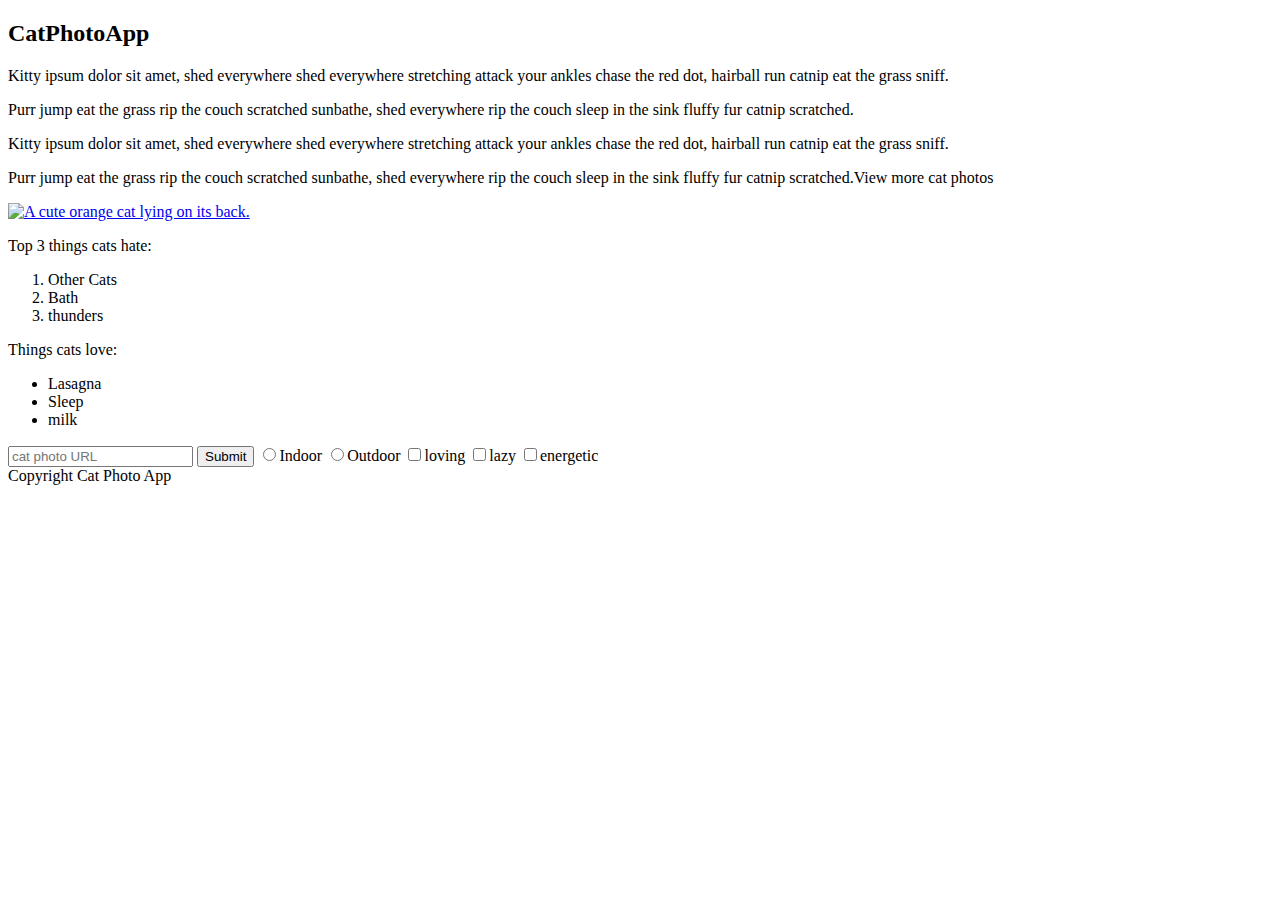
==== index_2.html @ af27f1e5 "Certificación  HTML CSS" ====
<!DOCTYPE html>
<html lang="es">
<html>
  <body>
    <h2>CatPhotoApp</h2>
    <p>Kitty ipsum dolor sit amet, shed everywhere shed everywhere stretching attack 
      your ankles chase the red dot, hairball run catnip eat the grass sniff.</p>
    <p>Purr jump eat the grass rip the couch scratched sunbathe, shed everywhere rip 
      the couch sleep in the sink fluffy fur catnip scratched.</p>
    <main>
      <p>Kitty ipsum dolor sit amet, shed everywhere shed everywhere stretching attack 
        your ankles chase the red dot, hairball run catnip eat the grass sniff.</p>
      <p>Purr jump eat the grass rip the couch scratched sunbathe, shed everywhere rip 
        the couch sleep in the sink fluffy fur catnip scratched.View more cat photos</p>
      <a href="#"><img src="https://cdn.freecodecamp.org/curriculum/cat-photo-app/relaxing-cat.jpg" alt="A cute orange cat lying on its back."></a>
      <p>Top 3 things cats hate:</p>
      <ol>
        <li>Other Cats</li>
        <li>Bath</li>
        <li>thunders</li>
      </ol> 
      <p>Things cats love:</p>
      <ul>
        <li>Lasagna</li>
        <li>Sleep</li>
        <li>milk</li>
      </ul>
      <form action="https://www.freecatphotoapp.com/submit-cat-photo">
        <input type="text" placeholder="cat photo URL" required>
        <button type="submit">Submit</button>
        <label for="indoor"><input id="indoor" value="indoor" type="radio" name="indoor-outdoor">Indoor</label>
        <label for="outdoor"><input id="outdoor" value="outdoor" type="radio" name="indoor-outdoor">Outdoor</label>

        <label for="loving"><input id="loving" value="loving" type="checkbox" name="personality">loving</label>
        <label for="lazy"><input id="lazy" value="lazy" type="checkbox" name="personality">lazy</label>
        <label for="energetic"><input id="energetic" value="energetic" type="checkbox" name="personality">energetic</label>
      </form>
    </main>
    <footer id="footer">Copyright Cat Photo App</footer>
  </body>
</html>
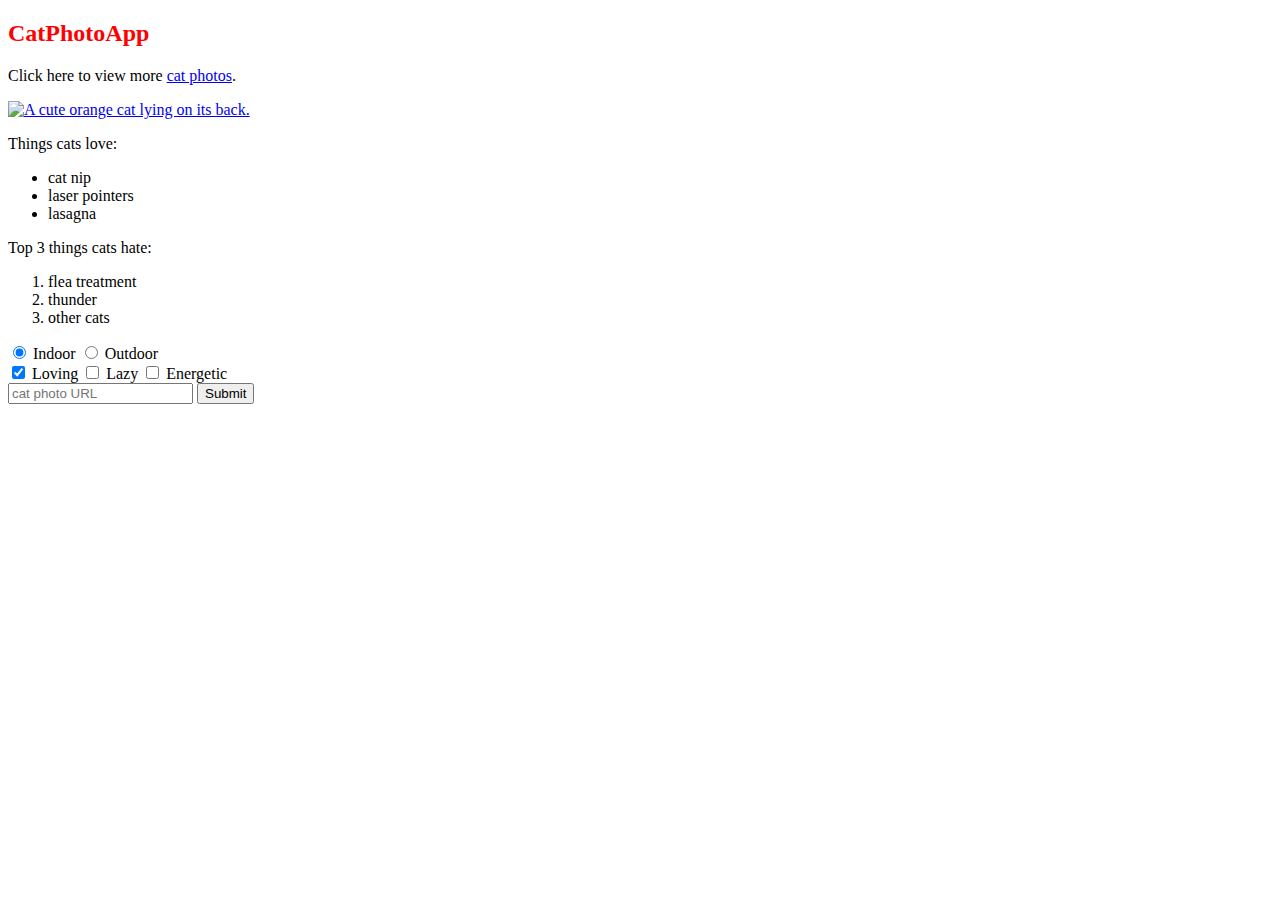
==== commit 696a2be8: "Add index_2.html" ====
--- a/index_2.html
+++ b/index_2.html
@@ -1,41 +1,53 @@
 <!DOCTYPE html>
 <html lang="es">
-<html>
-  <body>
-    <h2>CatPhotoApp</h2>
-    <p>Kitty ipsum dolor sit amet, shed everywhere shed everywhere stretching attack 
-      your ankles chase the red dot, hairball run catnip eat the grass sniff.</p>
-    <p>Purr jump eat the grass rip the couch scratched sunbathe, shed everywhere rip 
-      the couch sleep in the sink fluffy fur catnip scratched.</p>
-    <main>
-      <p>Kitty ipsum dolor sit amet, shed everywhere shed everywhere stretching attack 
-        your ankles chase the red dot, hairball run catnip eat the grass sniff.</p>
-      <p>Purr jump eat the grass rip the couch scratched sunbathe, shed everywhere rip 
-        the couch sleep in the sink fluffy fur catnip scratched.View more cat photos</p>
-      <a href="#"><img src="https://cdn.freecodecamp.org/curriculum/cat-photo-app/relaxing-cat.jpg" alt="A cute orange cat lying on its back."></a>
-      <p>Top 3 things cats hate:</p>
-      <ol>
-        <li>Other Cats</li>
-        <li>Bath</li>
-        <li>thunders</li>
-      </ol> 
-      <p>Things cats love:</p>
-      <ul>
-        <li>Lasagna</li>
-        <li>Sleep</li>
-        <li>milk</li>
-      </ul>
-      <form action="https://www.freecatphotoapp.com/submit-cat-photo">
-        <input type="text" placeholder="cat photo URL" required>
-        <button type="submit">Submit</button>
-        <label for="indoor"><input id="indoor" value="indoor" type="radio" name="indoor-outdoor">Indoor</label>
-        <label for="outdoor"><input id="outdoor" value="outdoor" type="radio" name="indoor-outdoor">Outdoor</label>
+  <html>
+    <style>
+      h2{
+        color: red;
+      }
+    </style>
+    <body>
+      <h2 >CatPhotoApp</h2>
+      <main>
+        <p>Click here to view more <a href="#">cat photos</a>.</p>
 
-        <label for="loving"><input id="loving" value="loving" type="checkbox" name="personality">loving</label>
-        <label for="lazy"><input id="lazy" value="lazy" type="checkbox" name="personality">lazy</label>
-        <label for="energetic"><input id="energetic" value="energetic" type="checkbox" name="personality">energetic</label>
-      </form>
-    </main>
-    <footer id="footer">Copyright Cat Photo App</footer>
-  </body>
-</html>+        <a href="#"
+          ><img
+            src="https://cdn.freecodecamp.org/curriculum/cat-photo-app/relaxing-cat.jpg"
+            alt="A cute orange cat lying on its back."
+        /></a>
+
+        <div>
+          <p>Things cats love:</p>
+          <ul>
+            <li>cat nip</li>
+            <li>laser pointers</li>
+            <li>lasagna</li>
+          </ul>
+          <p>Top 3 things cats hate:</p>
+          <ol>
+            <li>flea treatment</li>
+            <li>thunder</li>
+            <li>other cats</li>
+          </ol>
+        </div>
+
+        <form action="https://freecatphotoapp.com/submit-cat-photo">
+          <label
+            ><input type="radio" name="indoor-outdoor" checked /> Indoor</label
+          >
+          <label><input type="radio" name="indoor-outdoor" /> Outdoor</label
+          ><br />
+          <label
+            ><input type="checkbox" name="personality" checked /> Loving</label
+          >
+          <label><input type="checkbox" name="personality" /> Lazy</label>
+          <label><input type="checkbox" name="personality" /> Energetic</label
+          ><br />
+          <input type="text" placeholder="cat photo URL" required />
+          <button type="submit">Submit</button>
+        </form>
+      </main>
+    </body>
+  </html>
+</html>
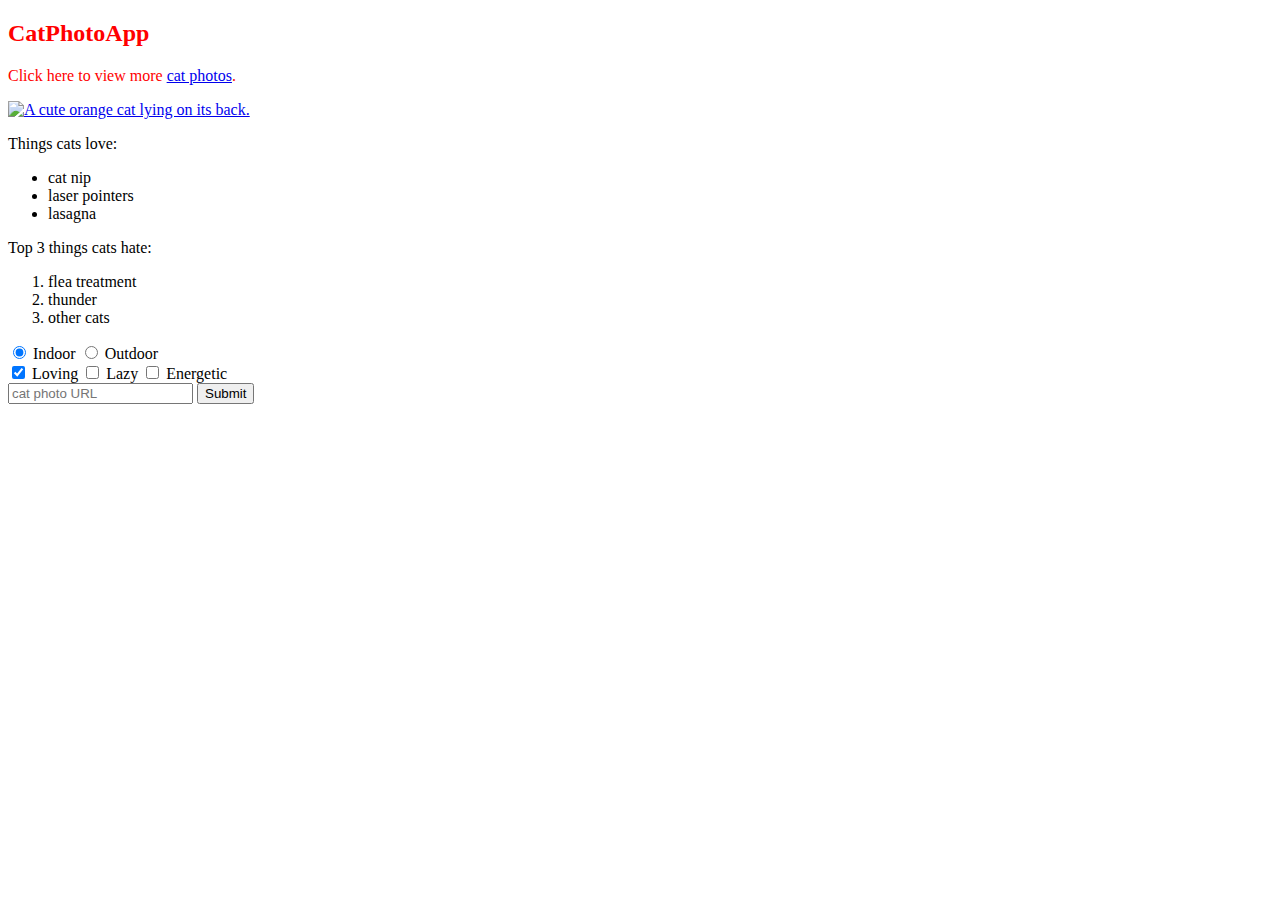
==== commit af606111: "Add learning_flexbox" ====
--- a/index_2.html
+++ b/index_2.html
@@ -2,14 +2,14 @@
 <html lang="es">
   <html>
     <style>
-      h2{
-        color: red;
+      .red-text{
+        color: #f00;
       }
     </style>
     <body>
-      <h2 >CatPhotoApp</h2>
+      <h2 class="red-text">CatPhotoApp</h2>
       <main>
-        <p>Click here to view more <a href="#">cat photos</a>.</p>
+        <p class="red-text">Click here to view more <a href="#">cat photos</a>.</p>
 
         <a href="#"
           ><img
